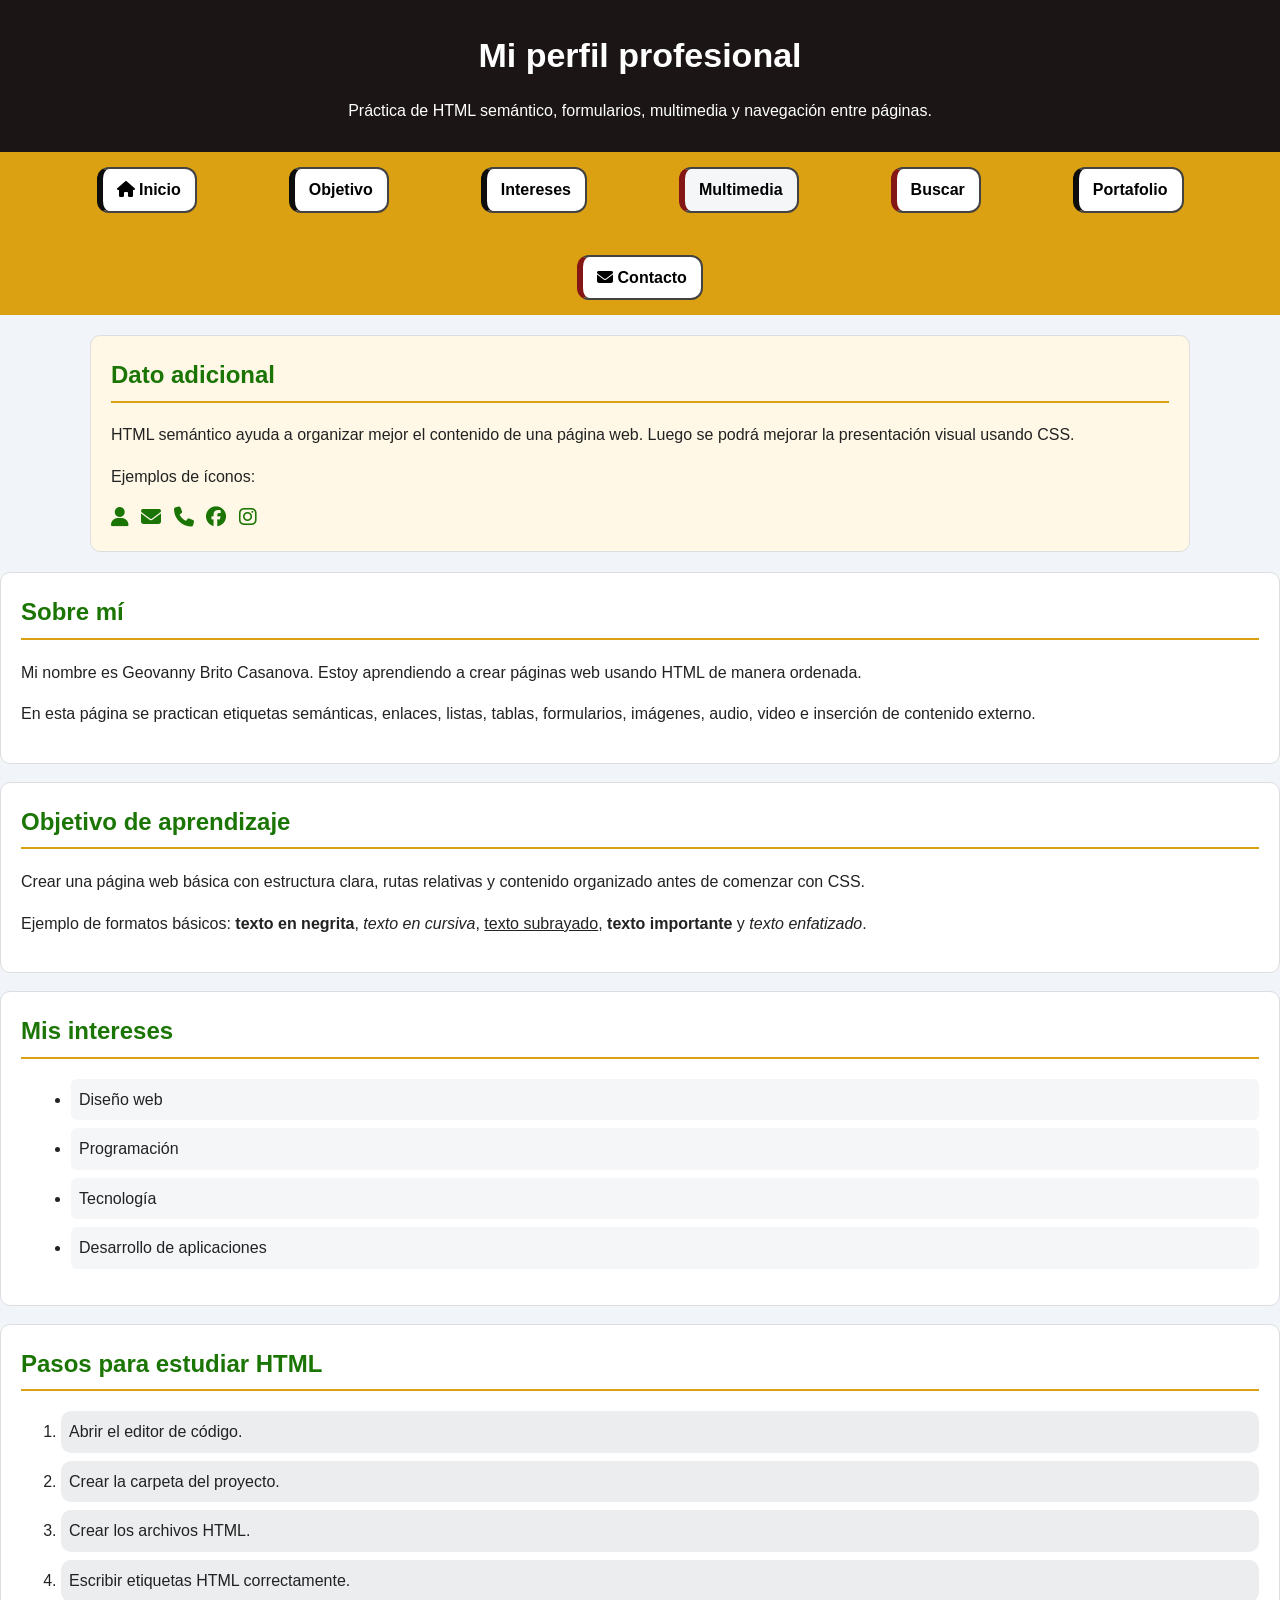
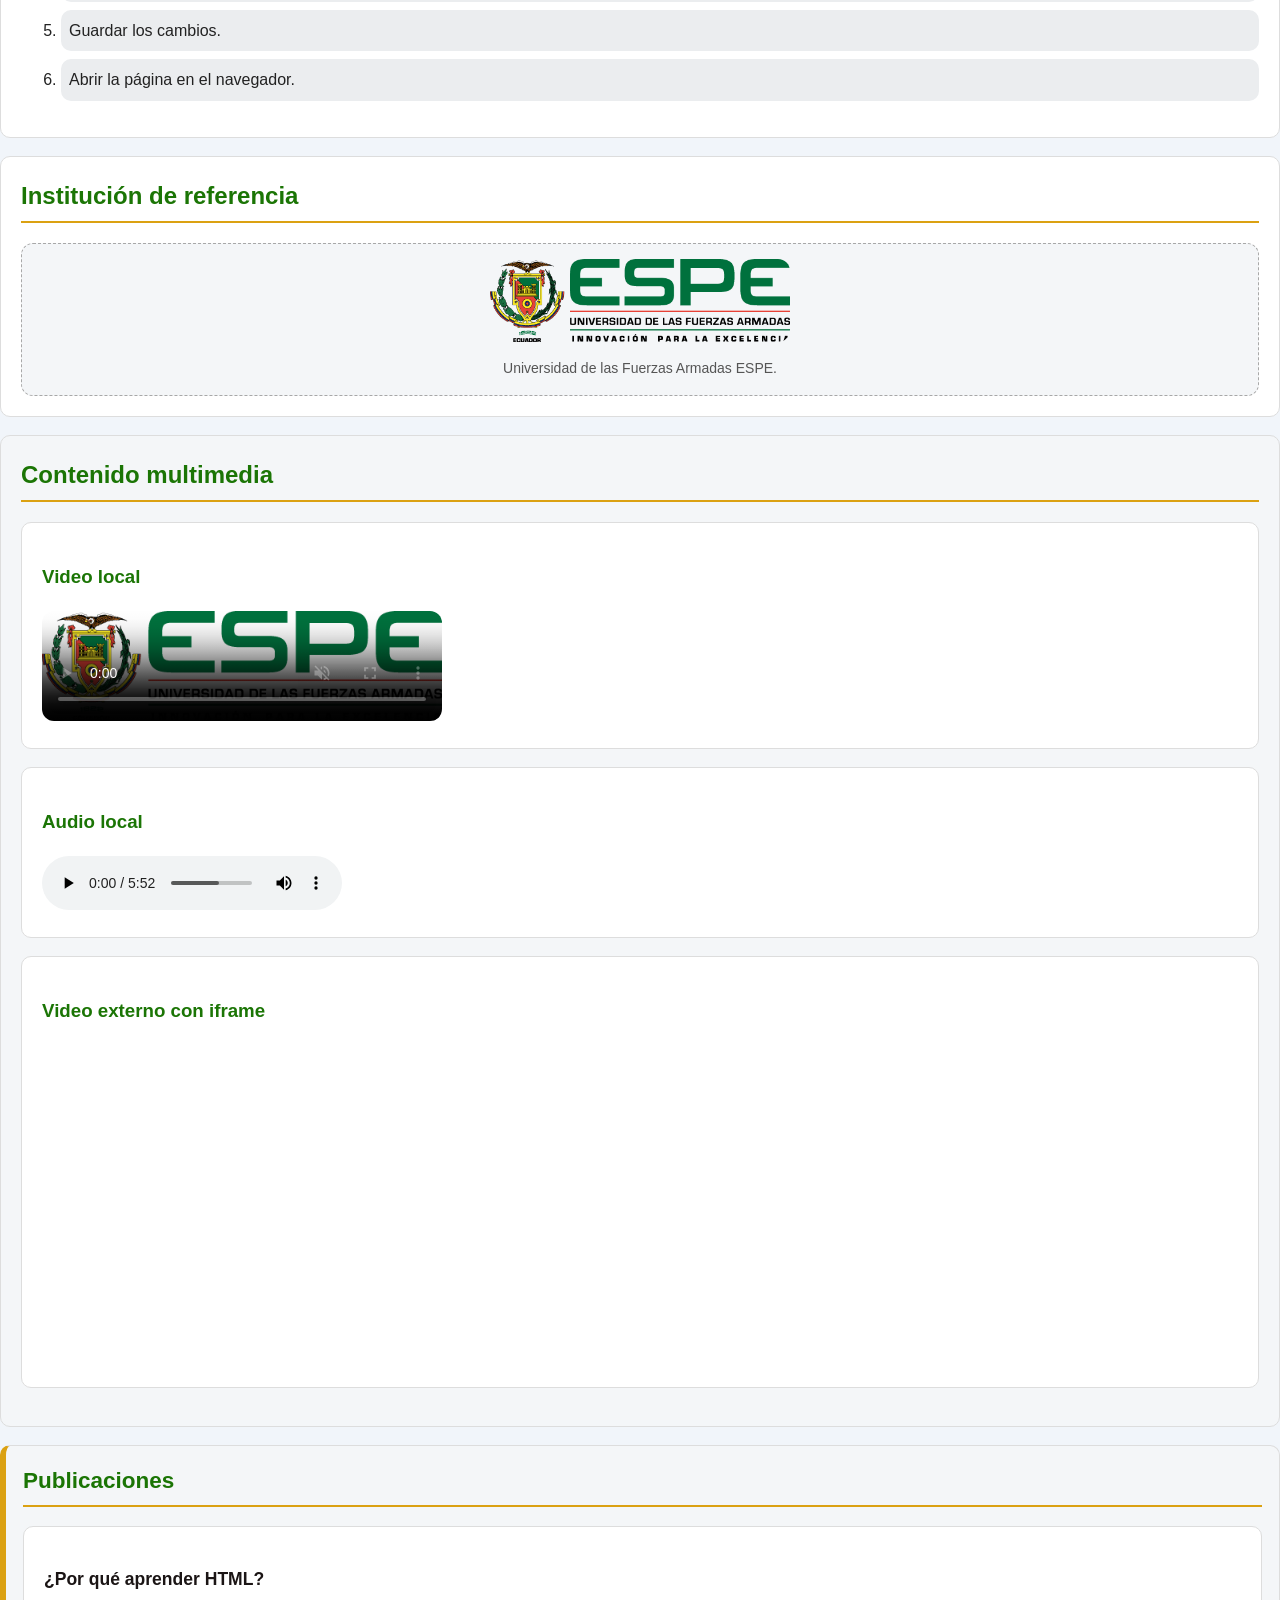
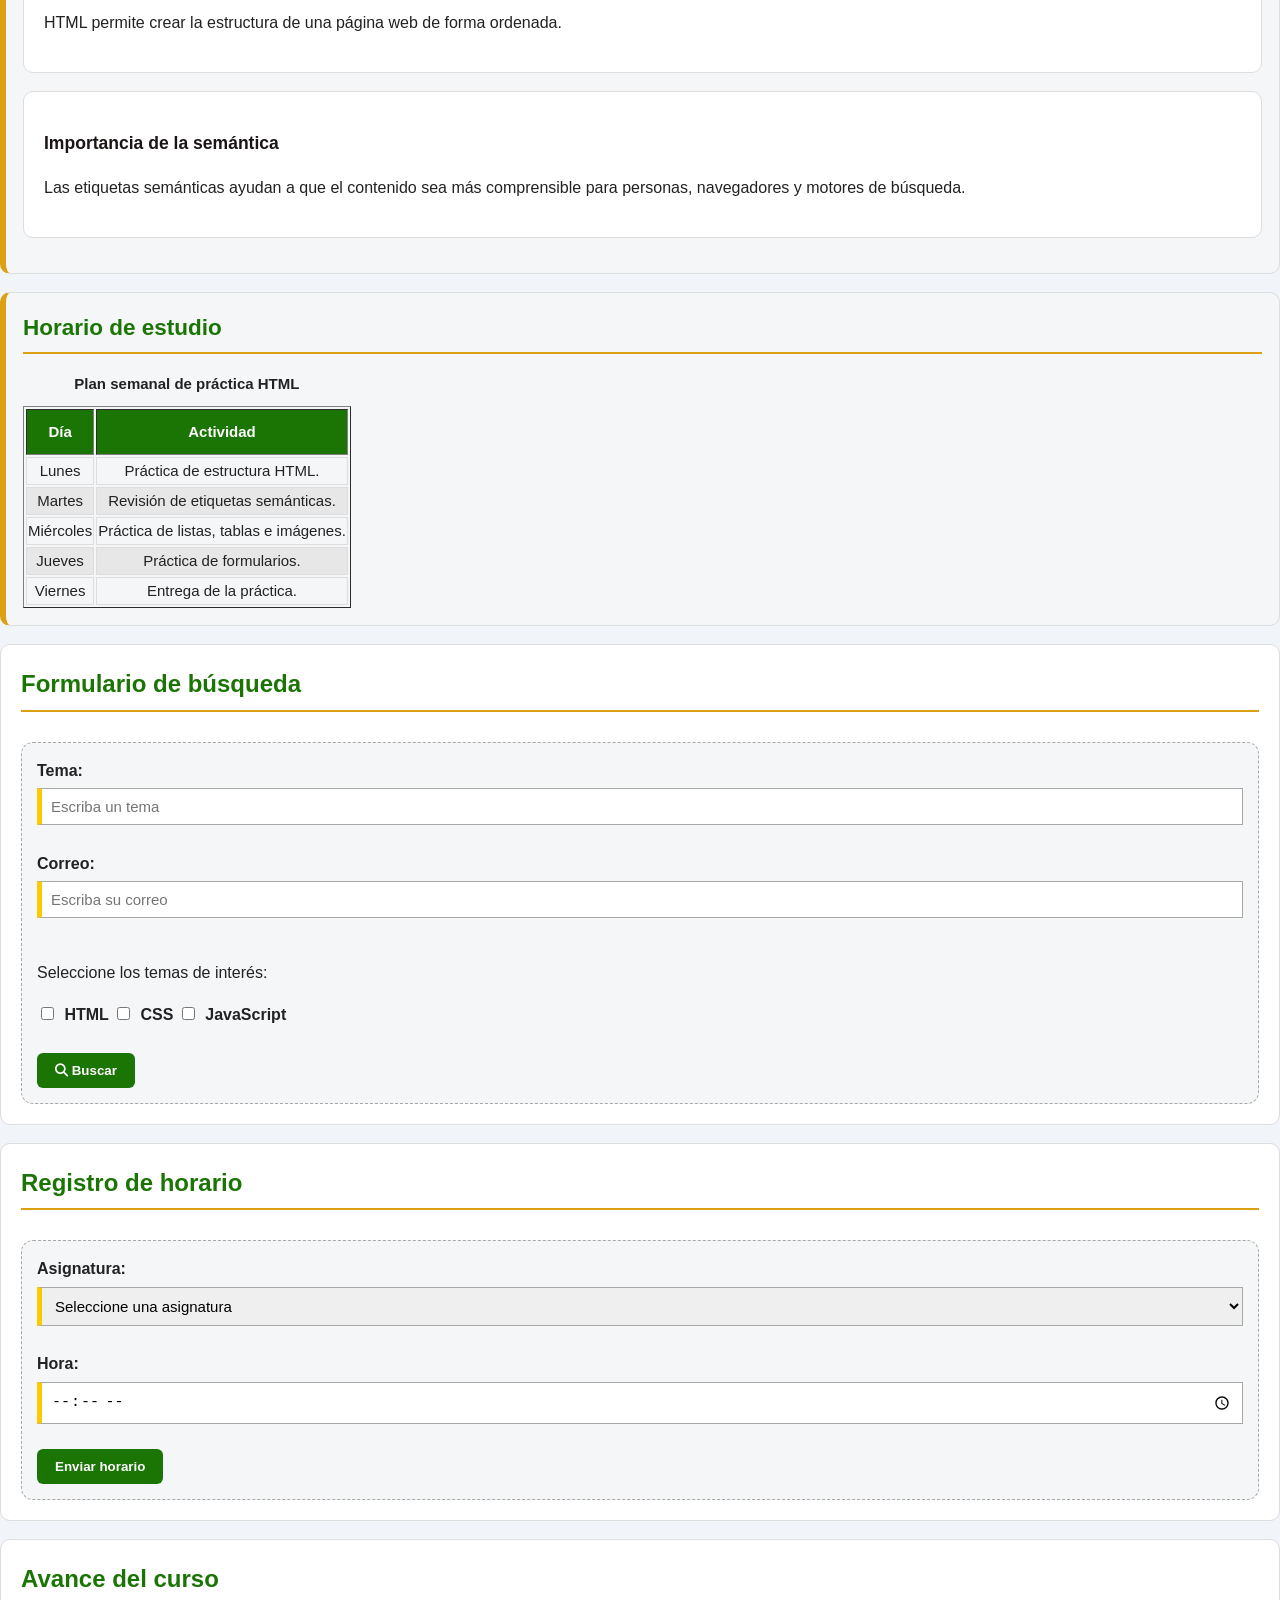
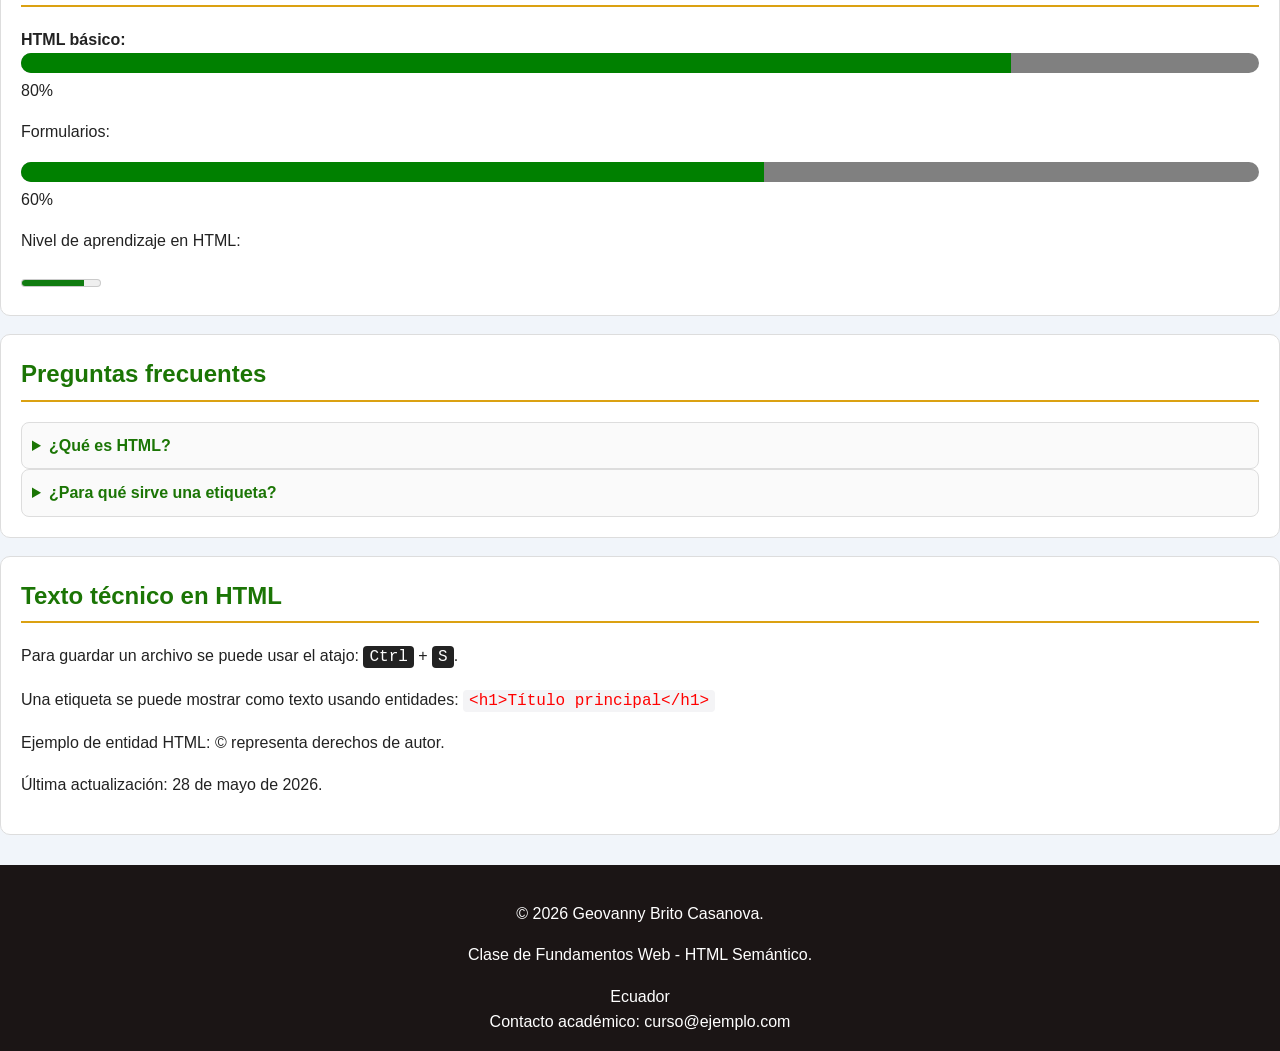
==== index.html @ b21d6cf8 "responsivo" ====
<!DOCTYPE html>
<html lang="es">

<head>
    <meta charset="UTF-8">
    <title>Mi perfil profesional</title>

    <!-- Ícono de la pestaña del navegador -->
    <link rel="icon" href="img/mundito.ico" type="image/x-icon">

    <!-- Librería externa para usar íconos -->
    <link rel="stylesheet" href="https://cdnjs.cloudflare.com/ajax/libs/font-awesome/6.5.0/css/all.min.css">

    <link rel="stylesheet" href="css/general.css">
    <link rel="stylesheet" href="css/index.css">
</head>

<body>

    <!-- Encabezado principal de la página -->
    <header>
        <h1>Mi perfil profesional</h1>
        <p>Práctica de HTML semántico, formularios, multimedia y navegación entre páginas.</p>
    </header>

    <!-- Menú de navegación principal -->
    <nav>
        <a href="index.html" id="inicio" class="botonesnav">
            <i class="fa-solid fa-house"></i>
            Inicio
        </a>

        <a href="#objetivo" id="objetivo" class="botonesnav">Objetivo</a>

        <a href="#intereses" id="intereses" class="botonesnav">Intereses</a>

        <a href="#multimedia" id="multimedia" class="botonesRedireccion">Multimedia</a>

        <a href="pages/buscar.html" class="botonesRedireccion">Buscar</a>

        <a href="pages/portafolio.html" class="botonesnav">Portafolio</a>

        <a href="pages/cto/contacto.html" class="botonesRedireccion">
            <i class="fa-solid fa-envelope"></i>
            Contacto
        </a>
    </nav>

    <!-- Contenido lateral complementario -->
    <aside>
        <h2>Dato adicional</h2>
        <p>
            HTML semántico ayuda a organizar mejor el contenido de una página web.
            Luego se podrá mejorar la presentación visual usando CSS.
        </p>

        <p>Ejemplos de íconos:</p>
        <i class="fa-solid fa-user"></i>
        <i class="fa-solid fa-envelope"></i>
        <i class="fa-solid fa-phone"></i>
        <i class="fa-brands fa-facebook"></i>
        <i class="fa-brands fa-instagram"></i>
    </aside>

    <!-- Contenido principal -->
    <main>

        <!-- Sección de presentación -->
        <section id="presentacion">
            <h2>Sobre mí</h2>

            <p>
                Mi nombre es Geovanny Brito Casanova. Estoy aprendiendo a crear páginas web
                usando HTML de manera ordenada.
            </p>

            <p>
                En esta página se practican etiquetas semánticas, enlaces, listas, tablas,
                formularios, imágenes, audio, video e inserción de contenido externo.
            </p>
        </section>

        <!-- Sección de objetivos -->
        <section id="objetivo">
            <h2>Objetivo de aprendizaje</h2>

            <p>
                Crear una página web básica con estructura clara, rutas relativas y contenido
                organizado antes de comenzar con CSS.
            </p>

            <p>
                Ejemplo de formatos básicos:
                <b>texto en negrita</b>,
                <i>texto en cursiva</i>,
                <u>texto subrayado</u>,
                <strong>texto importante</strong> y
                <em>texto enfatizado</em>.
            </p>
        </section>

        <!-- Sección de intereses -->
        <section id="intereses">
            <h2>Mis intereses</h2>

            <ul>
                <li>Diseño web</li>
                <li>Programación</li>
                <li>Tecnología</li>
                <li>Desarrollo de aplicaciones</li>
            </ul>
        </section>

        <!-- Sección de pasos -->
        <section id="PPEHTML">
            <h2>Pasos para estudiar HTML</h2>

            <ol>
                <li>Abrir el editor de código.</li>
                <li>Crear la carpeta del proyecto.</li>
                <li>Crear los archivos HTML.</li>
                <li>Escribir etiquetas HTML correctamente.</li>
                <li>Guardar los cambios.</li>
                <li>Abrir la página en el navegador.</li>
            </ol>
        </section>

        <!-- Sección con imagen -->
        <section>
            <h2>Institución de referencia</h2>

            <figure>
                <img src="img/espe/imagenEjemploEspe.png" alt="Logo de la ESPE" width="300">
                <figcaption>Universidad de las Fuerzas Armadas ESPE.</figcaption>
            </figure>
        </section>

        <!-- Sección multimedia -->
        <section id="multimedia">
            <h2>Contenido multimedia</h2>

            <article>
                <h3>Video local</h3>

                <video src="video/videoEjemploDiagnostica.mp4" controls width="400"
                    poster="img/espe/imagenEjemploEspe.png" muted loop>
                    Tu navegador no soporta la etiqueta de video.
                </video>
            </article>

            <article>
                <h3>Audio local</h3>

                <audio src="audio/audioEjemploA7X.mp3" controls loop preload="metadata">
                    Tu navegador no soporta la etiqueta de audio.
                </audio>
            </article>

            <article>
                <h3>Video externo con iframe</h3>

                <iframe width="560" height="315" src="https://www.youtube.com/embed/bdz90srbneU?si=QoyqD5uKp2PkH5kk"
                    title="Video de YouTube" frameborder="0"
                    allow="accelerometer; autoplay; clipboard-write; encrypted-media; gyroscope; picture-in-picture; web-share"
                    referrerpolicy="strict-origin-when-cross-origin" allowfullscreen>
                </iframe>
            </article>
        </section>

        <!-- Sección de publicaciones -->
        <section class="nota">
            <h2>Publicaciones</h2>

            <article>
                <h3>¿Por qué aprender HTML?</h3>
                <p>
                    HTML permite crear la estructura de una página web de forma ordenada.
                </p>
            </article>

            <article>
                <h3>Importancia de la semántica</h3>
                <p>
                    Las etiquetas semánticas ayudan a que el contenido sea más comprensible
                    para personas, navegadores y motores de búsqueda.
                </p>
            </article>
        </section>

        <!-- Sección de tabla -->
        <section class="nota">
            <h2>Horario de estudio</h2>

            <table border="1">
                <caption>Plan semanal de práctica HTML</caption>

                <thead>
                    <tr>
                        <th>Día</th>
                        <th>Actividad</th>
                    </tr>
                </thead>

                <tbody>
                    <tr>
                        <td>Lunes</td>
                        <td>Práctica de estructura HTML.</td>
                    </tr>

                    <tr>
                        <td>Martes</td>
                        <td>Revisión de etiquetas semánticas.</td>
                    </tr>

                    <tr>
                        <td>Miércoles</td>
                        <td>Práctica de listas, tablas e imágenes.</td>
                    </tr>

                    <tr>
                        <td>Jueves</td>
                        <td>Práctica de formularios.</td>
                    </tr>

                    <tr>
                        <td>Viernes</td>
                        <td>Entrega de la práctica.</td>
                    </tr>
                </tbody>
            </table>
        </section>

        <!-- Sección de formulario de búsqueda -->
        <section>
            <h2>Formulario de búsqueda</h2>

            <!-- 
                Este formulario usa GET.
                Por eso los datos viajan en la URL hacia pages/buscar.html.
            -->
            <form method="GET" action="pages/buscar.html">

                <label for="tema">Tema:</label>
                <input type="text" id="tema" name="tema" placeholder="Escriba un tema" required minlength="3"
                    maxlength="20">

                <br><br>

                <label for="correo">Correo:</label>
                <input type="email" id="correo" name="correo" placeholder="Escriba su correo" required>

                <br><br>

                <p>Seleccione los temas de interés:</p>

                <label>
                    <input type="checkbox" name="temas[]" value="html">
                    HTML
                </label>

                <label>
                    <input type="checkbox" name="temas[]" value="css">
                    CSS
                </label>

                <label>
                    <input type="checkbox" name="temas[]" value="javascript">
                    JavaScript
                </label>

                <br><br>

                <button type="submit">
                    <i class="fa-solid fa-magnifying-glass"></i>
                    Buscar
                </button>
            </form>
        </section>

        <!-- Sección de registro de horario -->
        <section>
            <h2>Registro de horario</h2>

            <form method="GET" action="pages/buscar.html">

                <label for="asignatura">Asignatura:</label>
                <select id="asignatura" name="asignatura" required>
                    <option value="">Seleccione una asignatura</option>
                    <option value="programacion">Programación</option>
                    <option value="base_datos">Base de Datos</option>
                    <option value="redes">Redes</option>
                    <option value="sistemas_operativos">Sistemas Operativos</option>
                </select>

                <br><br>

                <label for="hora">Hora:</label>
                <input type="time" id="hora" name="hora" min="08:00" max="17:00" step="1800" required>

                <br><br>

                <button type="submit">Enviar horario</button>
            </form>
        </section>

        <!-- Sección de avance del curso -->
        <section>
            <h2>Avance del curso</h2>

            <label for="avance-html">HTML básico:</label>
            <progress id="avance-html" value="80" max="100"></progress>
            <span>80%</span>

            <p>Formularios:</p>
            <progress value="60" max="100"></progress>
            <span>60%</span>

            <p>Nivel de aprendizaje en HTML:</p>
            <meter value="8" min="0" max="10"></meter>
        </section>

        <!-- Sección de preguntas frecuentes -->
        <section>
            <h2>Preguntas frecuentes</h2>

            <details>
                <summary>¿Qué es HTML?</summary>
                <p>HTML es el lenguaje que permite crear la estructura de una página web.</p>
            </details>

            <details>
                <summary>¿Para qué sirve una etiqueta?</summary>
                <p>Una etiqueta indica al navegador cómo debe interpretar una parte del contenido.</p>
            </details>
        </section>

        <!-- Sección de texto técnico -->
        <section>
            <h2>Texto técnico en HTML</h2>

            <p>
                Para guardar un archivo se puede usar el atajo:
                <kbd>Ctrl</kbd> + <kbd>S</kbd>.
            </p>

            <p>
                Una etiqueta se puede mostrar como texto usando entidades:
                <code>&lt;h1&gt;Título principal&lt;/h1&gt;</code>
            </p>

            <p>
                Ejemplo de entidad HTML:
                &copy; representa derechos de autor.
            </p>

            <p>
                Última actualización:
                <time datetime="2026-05-28">28 de mayo de 2026</time>.
            </p>
        </section>

    </main>

    <!-- Pie de página -->
    <footer>
        <p>&copy; 2026 Geovanny Brito Casanova.</p>
        <p>Clase de Fundamentos Web - HTML Semántico.</p>

        <address>
            Ecuador<br>
            Contacto académico: curso@ejemplo.com
        </address>
    </footer>

</body>

</html>
---- css/general.css ----
/* ===================================================== */
/* =============== CONFIGURACION GENERAL =============== */
/* ===================================================== */
*{
    box-sizing: border-box;
}

body{
    margin: 0;
    font-family: 'Segoe UI', Tahoma, Geneva, Verdana, sans-serif;
    background-color: rgb(241, 245, 250);
    color: #222222;
    line-height: 1.6;
}

/* ===================================================== */
/* =============== CONFIGURACION TITULOS =============== */
/* ===================================================== */

h1{
    margin: 0;
    font-size: 34px;
    text-align: center;
}

h2{
    color: #1b7505;
    margin-top: 0;
    border-bottom: 2px solid #dba112;
    padding-bottom: 6px;
}

h3{
    color: rgb(27, 21, 21);
}

/* ===================================================== */
/* ============= CONFIGURACION NAVEGACION ============== */
/* ===================================================== */

p{
    font-size: 16px;
    text-align: justify;
}

a{
    text-decoration: none;
    color: black;
    font-weight: bold;
    font-size: 100%;
    padding: 20px;
    margin: 15px 40px;
}

nav{
    padding: 0;
    display: flex;
    justify-content: center;
    flex-wrap: wrap;
    gap: 12px;
    background-color: #dba112;
    text-align: center;
}

nav a{
    border-radius: 6px;
    background-color: white;
    border-radius: 12px;  
    border: 2px solid rgb(66, 66, 66);
    padding: 8px 14px;
}

nav a:hover{
    text-decoration: underline;
    transform: scale(1.02);
    color: white;
    background-color: #1b7505;
    padding: 8px 16px;
}

header{
    background-color: rgb(27, 21, 21);
    color: white;
    padding: 28px 16px;
    text-align: center;
}

header p{
    text-align: center;
    margin-bottom: 0;
}

footer{
    background-color: rgb(27, 21, 21);
    color: white;
    text-align: center;
    padding: 20px;
    margin-top: 30px;
}


footer p{
    text-align: center;
}

address{
    font-style: normal;
}



section,
article,
aside{
    background-color: white;
    padding: 20px;
    margin-bottom: 18px;
    border: 1px solid #dddddd;
    border-radius: 10px;
}

aside{
    width: 90%;
    max-width: 1100px;
    margin: 20px auto;
    background-color: #fff8e6;
}


aside i{
    margin-right: 8px;
    font-size: 20px;
    color: #1b7505;
}

img,
video,
iframe{
    max-width: 100%;
    border-radius: 12px;
}


figure{
    text-align: center;
    margin: 0;
}


figcaption{
    font-size: 14px;
    color: #555555;
    margin-top: 8px;
}

li{
    margin-bottom: 8px;
}

ul{
    margin-left: 10px;
}

caption{
    font-weight: bold;
    margin-bottom: 10px;
}

th{
    background-color: #1b7505;
    color: white;
    padding: 10px;
}

td{
    text-align: center;
    border: 1px solid #dddddd;
}

tr:nth-child(even){
    background-color: rgb(231, 231, 231);
}

form{
    margin-top: 30px;
}

label{
    font-weight: bold;
}

input, select, textarea{
    width: 100%;
    padding: 9px;
    margin-top: 5px;
    border: 1px solid #a8a8a7;
    font-size: 15px;
}

input[type = "checkbox"], input[type="radio"]{
    width: auto;
    margin-right: 6px;
}

textarea{
    resize: vertical;
}

button{
    background-color: #1b7505;
    color: white;
    border: none;
    padding: 10px 18px;
    border-radius: 6px;
    cursor:pointer;
    font-weight: bold;
}

button:hover{
    background-color: #0d0d0d;
    transform: scale(1.02);
}

input:focus,
select:focus,
textarea:focus{
    outline: 2px solid #db1212;
}

input:required,
select:required,
textarea:required{
    border-left: 5px solid #ffc800;
}

details{
    background-color: #fafafa;
    padding: 10px;
    border: 1px solid #dddddd;
    border-radius: 8px;
}

progress{
    width: 100%;
    height: 20px;
    border-radius: 50px;
    overflow: hidden;
    color: red;

}

summary{
    cursor: pointer;
    font-weight: bold;
    color: #1b7505;
}

code{
    background-color: #f4f4f6;
    padding: 2px 6px;
    border-radius: 4px;
    color: red;
}

pre{
    background-color: #f4f4f6;
    color: white;
    padding: 12px;
    border-radius: 8px;
    overflow-x: auto;
}

kbd{
    background-color: #222222;
    padding: 2px 6px;
    border-radius: 4px;
    color: white;
}

@media screen and (max-width:700px){

    nav{
        flex-direction: row;
        justify-content: center;
    }

    nav a{
        width: calc(50% - 10px);
        margin: 5px 0;
    }

    .contenedor-tarjetas{
        grid-template-columns: 2fr;
    }

    .tarjeta{
        padding: 15px;
    }

    .intro{
        padding: 20px;
    }

    .tabla-progreso table{
        font-size: 14px;
    }

    .tabla-progreso progress{
        width: 100%;
    }

    .meter-seccion meter{
        width: 100%;
    }

    h1{
        font-size: 28px;
    }

    h2{
        font-size: 22px;
    }
}
---- css/index.css ----
.botonesnav{
    border-left: 6px solid #0d0d0d;
}

.botonesRedireccion{
    border-left: 6px solid rgb(132, 22, 22);
}

#contacto{
    border-left: 6px solid #1b7505;
}

#intereses li{
    background-color: #f4f6f8;
    margin-bottom: 8px;
    padding: 8px;
    border-radius: 6px;
}

#PPEHTML li{
    background-color: #ebedef;
    margin-bottom: 8px;
    padding: 8px;
    border-radius: 10px;
}

#multimedia{
    background-color: #f4f6f8;
}

#multimedia h3{
    color: #1b7505;
}

section form{
    background-color: #f4f6f8;
    padding: 15px;
    border-radius: 12px;
    border: 1px dashed #a8a8a8;
}

main figure{
    background-color: #f4f6f8;
    padding: 15px;
    border-radius: 12px;
    border: 1px dashed #a8a8a8;
}

.nota{
    background-color: #f4f6f8;
    border-left: 6px solid #dba112;
    padding: 17px;
    font-size: 15px;
}
/* ============================================================
   BLOQUE 17: RESPONSIVE BÁSICO
   Cuando la pantalla es pequeña, el menú se acomoda en columna.
   Esto prepara el camino hacia CSS responsive.
   ============================================================ */

/* Se aplica solo cuando la pantalla mide 700px o menos, normalmente celulares o tablets pequeñas */
@media screen and (max-width:700px){

    nav{
        flex-direction: row;
        justify-content: center;
    }

    nav a{
        width: 100%;
        margin: 5px 0;
    }

    .contenedor-tarjetas{
        grid-template-columns: 2fr;
    }

    .tarjeta{
        padding: 15px;
    }

    .intro{
        padding: 20px;
    }

    .tabla-progreso table{
        font-size: 14px;
    }

    .tabla-progreso progress{
        width: 100%;
    }

    .meter-seccion meter{
        width: 100%;
    }

    h1{
        font-size: 28px;
    }

    h2{
        font-size: 22px;
    }
}
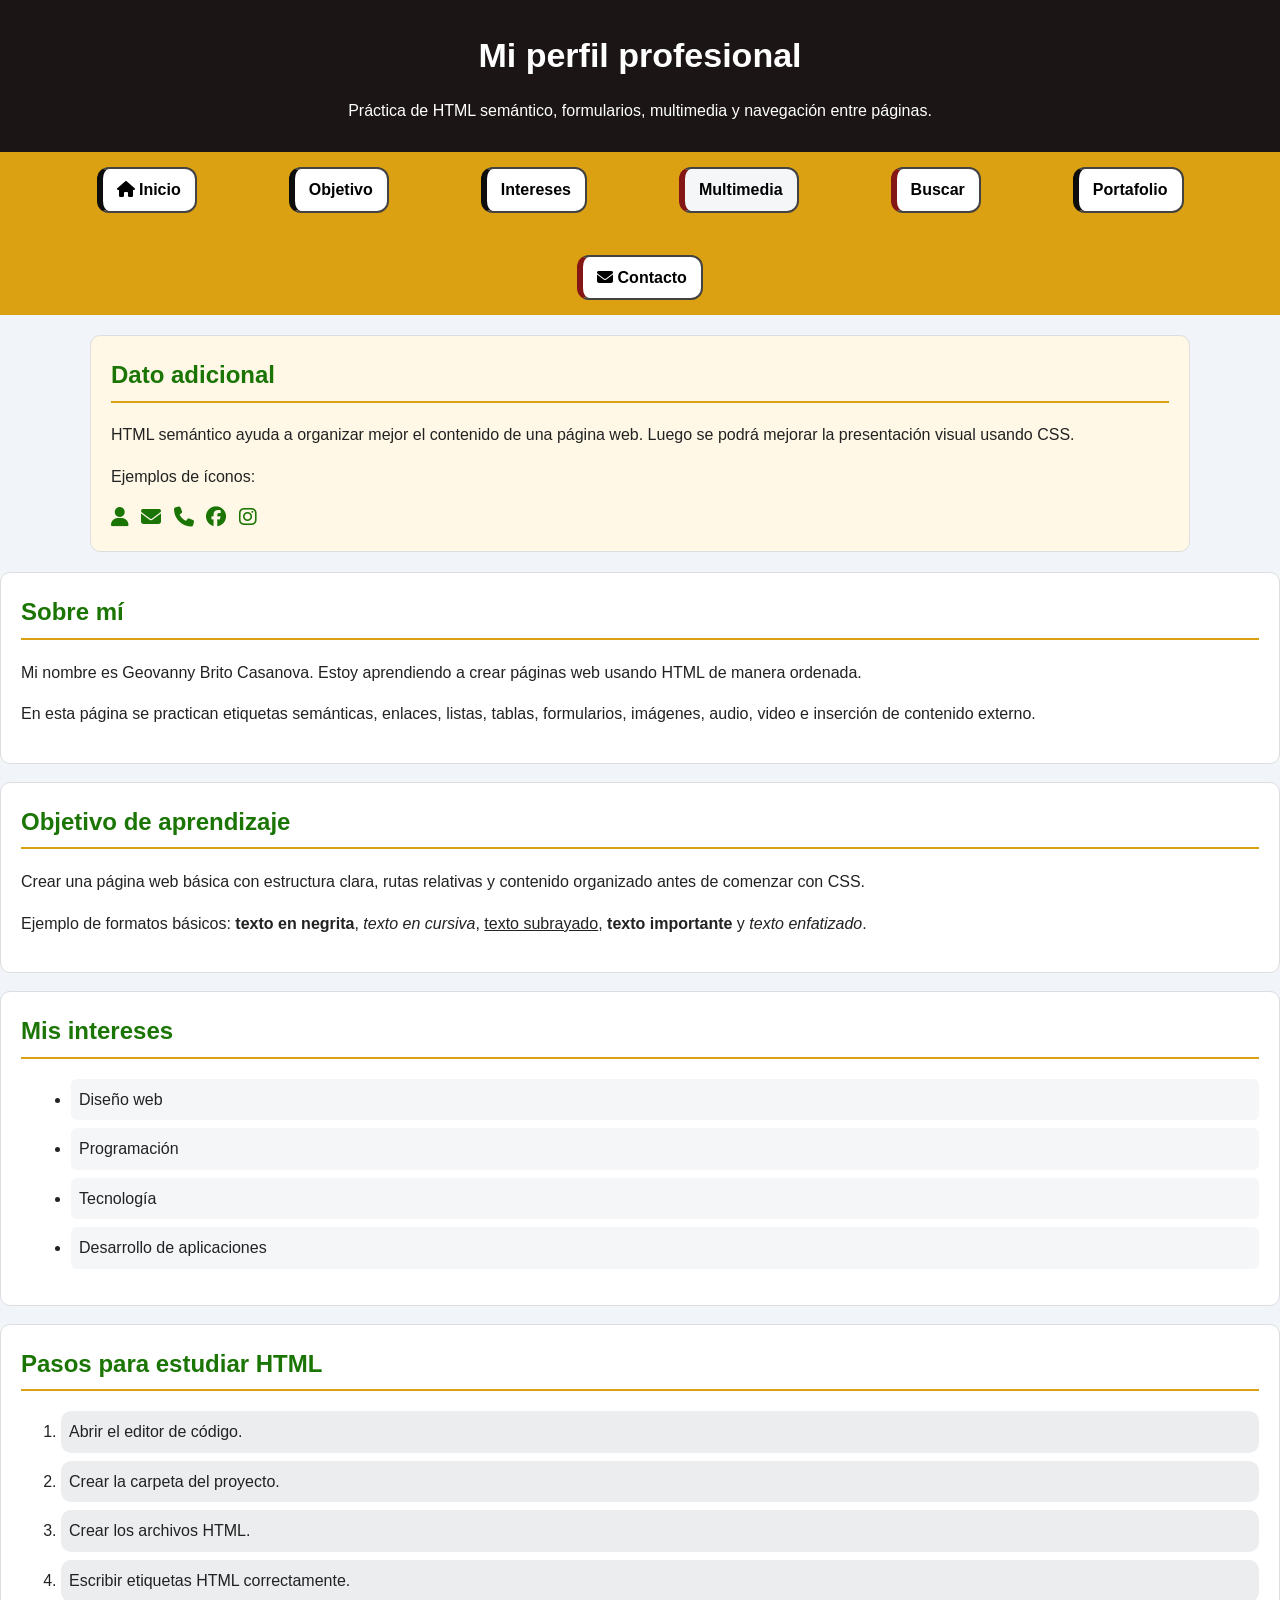
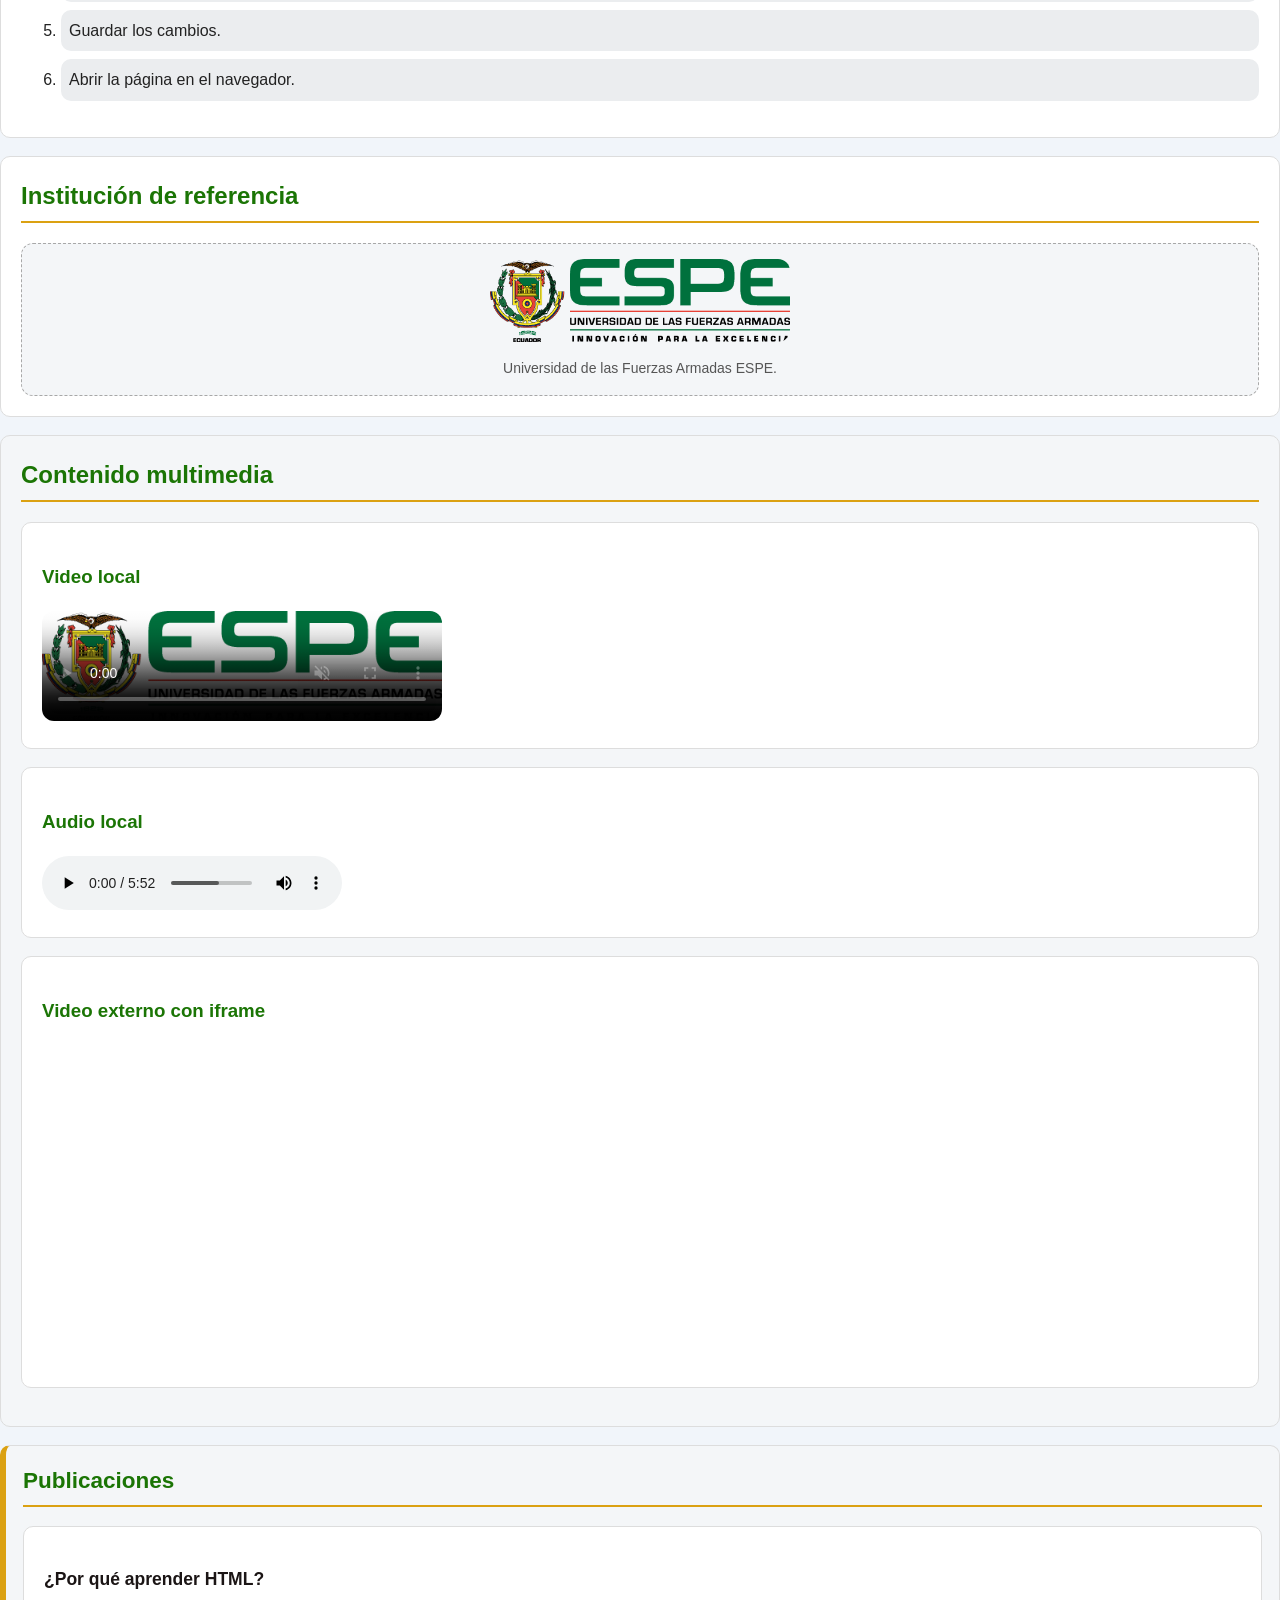
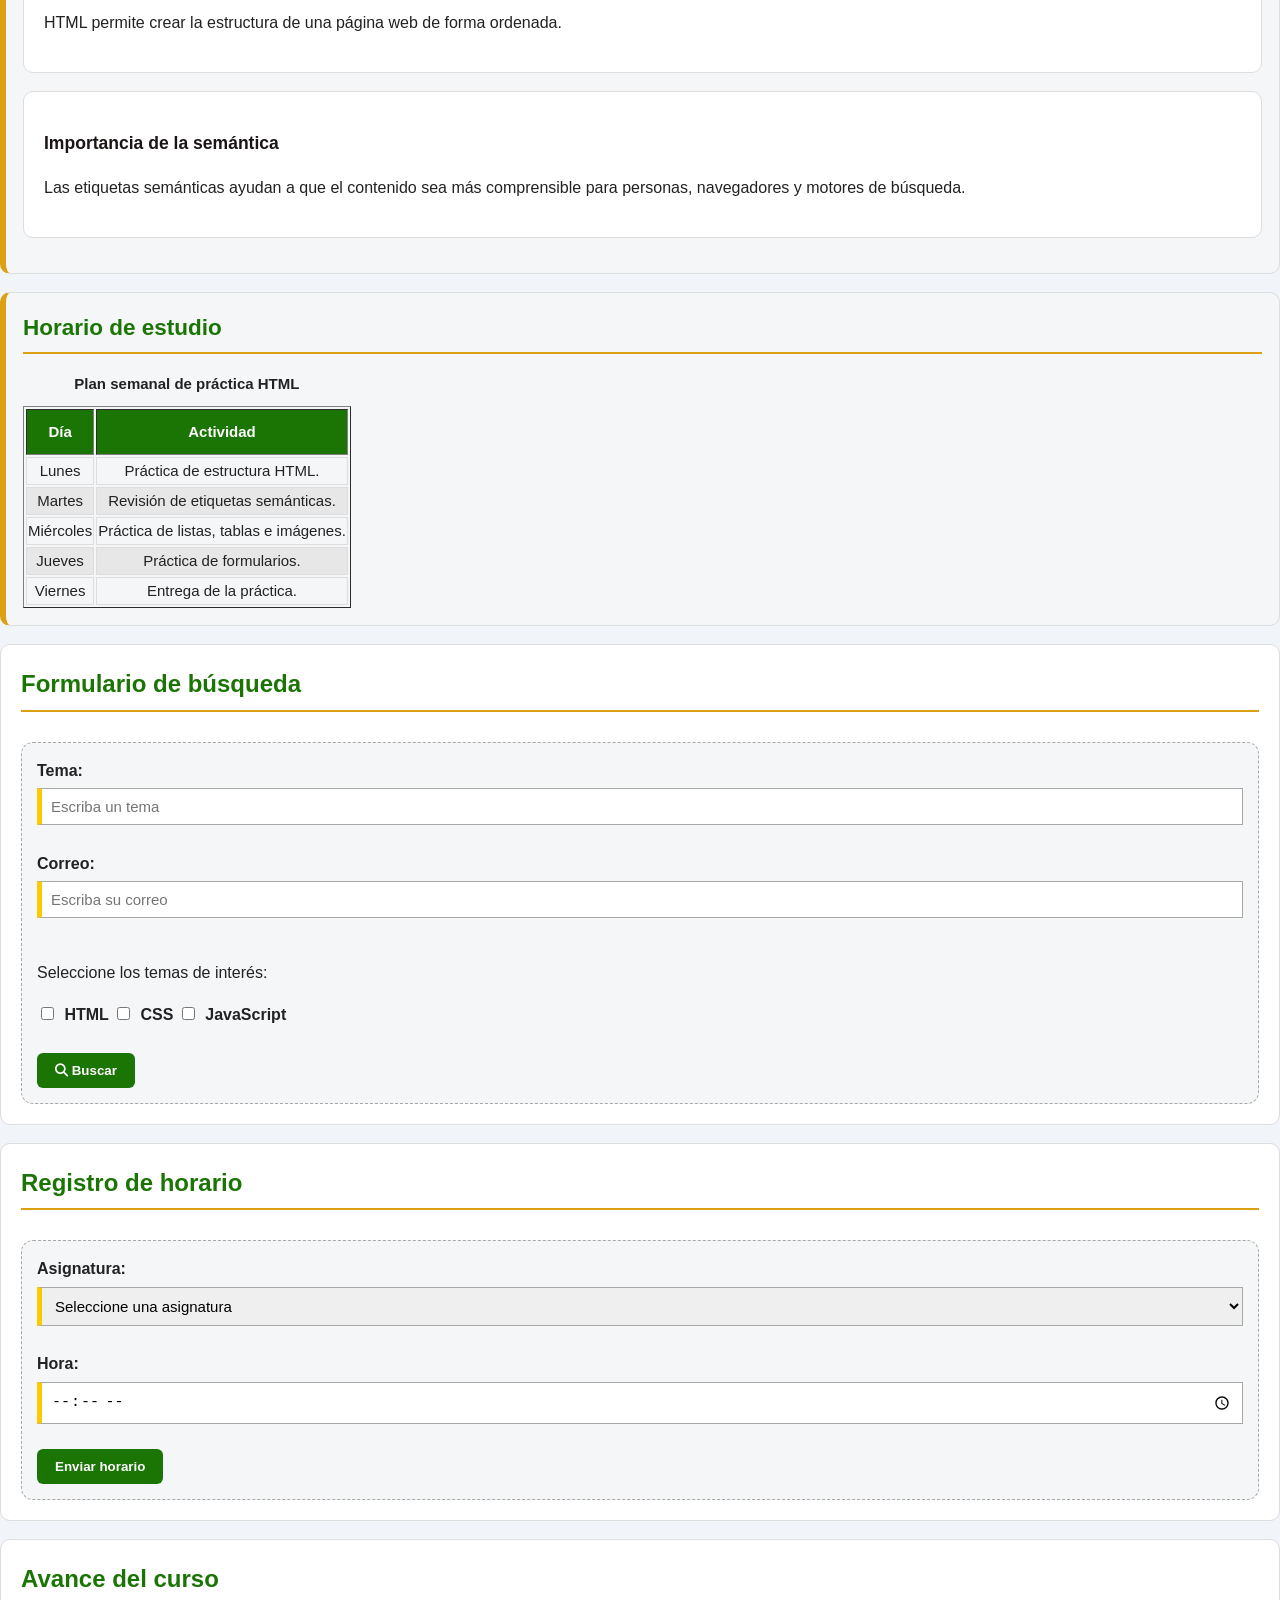
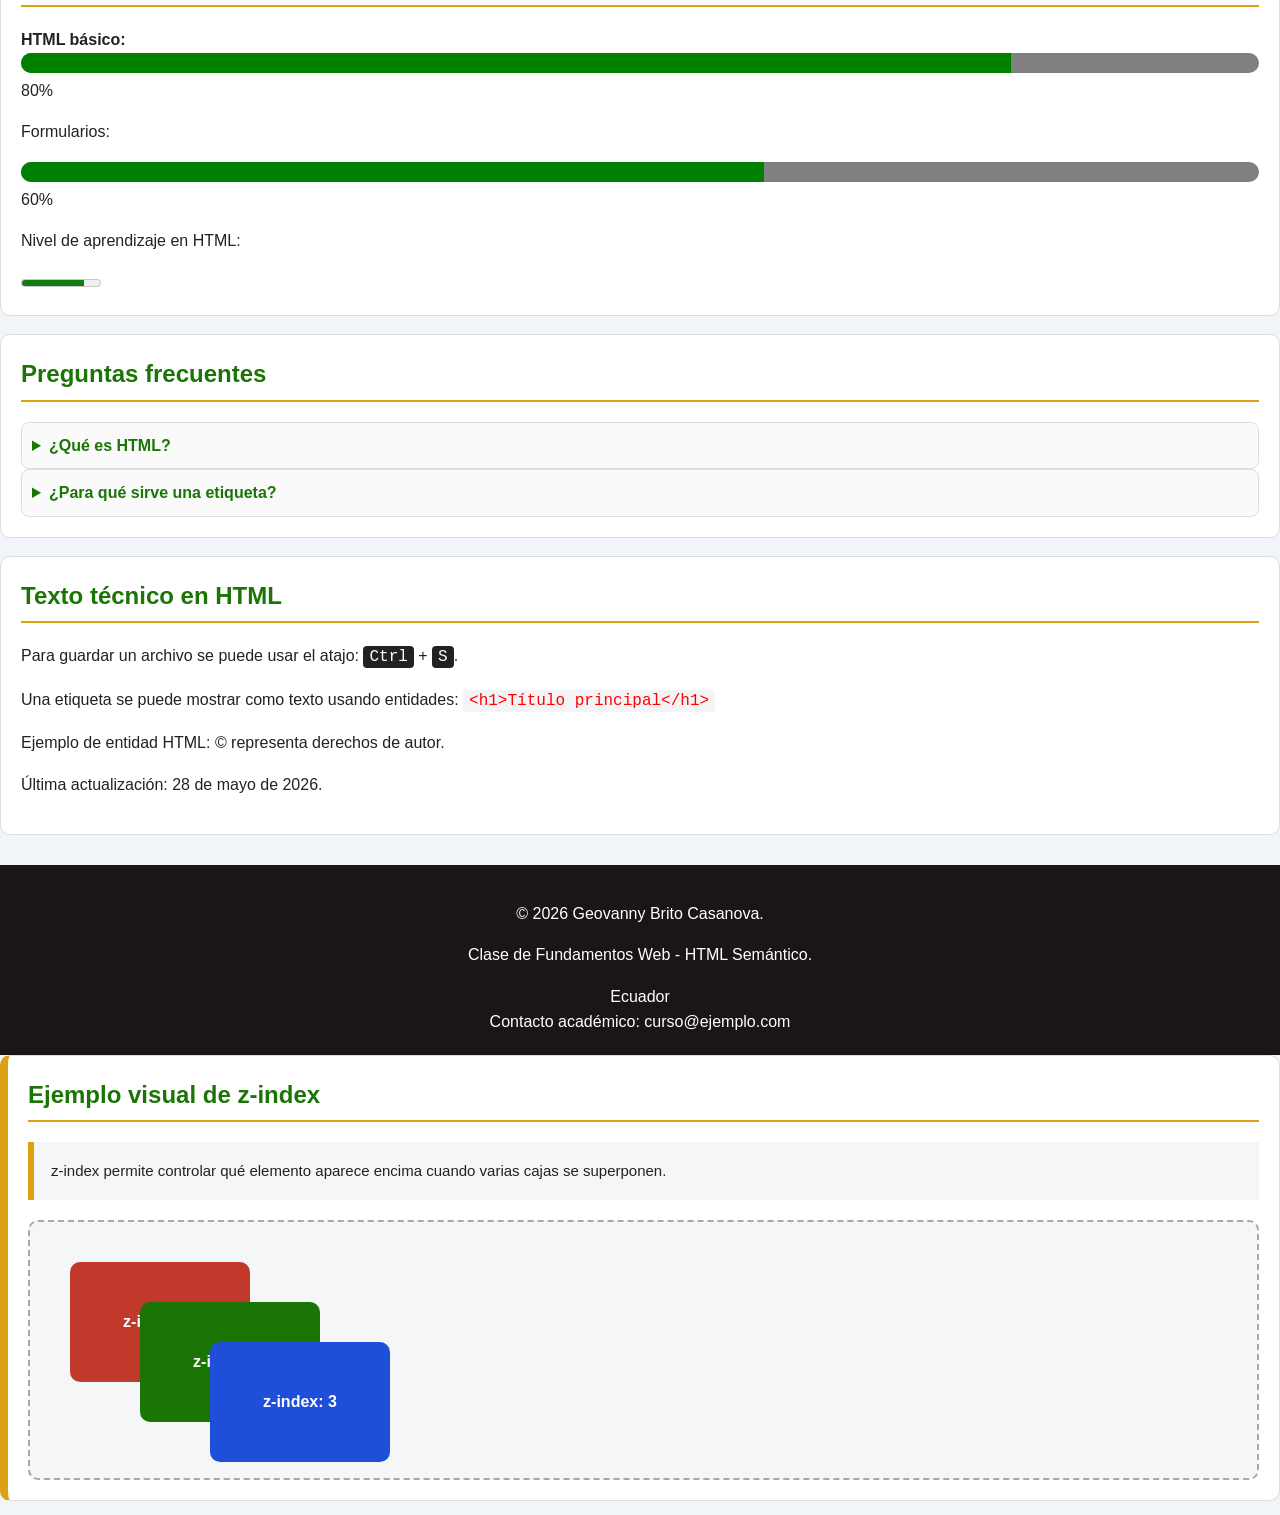
==== commit 215a6c24: "Botstrap al proyeccion" ====
--- a/index.html
+++ b/index.html
@@ -372,6 +372,21 @@
         </address>
     </footer>
 
+    <!-- Sección para explicar z-index -->
+<section id="ejemplo-zindex">
+    <h2>Ejemplo visual de z-index</h2>
+
+    <p class="nota">
+        z-index permite controlar qué elemento aparece encima cuando varias cajas se superponen.
+    </p>
+
+    <div class="zona-zindex">
+        <div class="caja-z caja-roja">z-index: 1</div>
+        <div class="caja-z caja-verde">z-index: 2</div>
+        <div class="caja-z caja-azul">z-index: 3</div>
+    </div>
+</section>
+
 </body>
 
 </html>
--- a/css/index.css
+++ b/css/index.css
@@ -102,4 +102,62 @@
     h2{
         font-size: 22px;
     }
+}
+
+/* ============================================================
+   BLOQUE 12: EJEMPLO VISUAL DE Z-INDEX
+   z-index controla qué elemento queda encima cuando hay superposición.
+
+   Para que z-index funcione, el elemento debe tener una posición:
+   relative, absolute, fixed o sticky.
+   ============================================================ */
+
+#ejemplo-zindex {
+    background-color: #ffffff;
+    border-left: 8px solid #dba112;
+}
+
+.zona-zindex {
+    position: relative;
+    height: 260px;
+    background-color: #f4f6f8;
+    border: 2px dashed #a8a8a7;
+    border-radius: 10px;
+    margin-top: 20px;
+}
+
+.caja-z {
+    width: 180px;
+    height: 120px;
+    position: absolute;
+    color: white;
+    font-weight: bold;
+    display: flex;
+    align-items: center;
+    justify-content: center;
+    border-radius: 10px;
+}
+
+/* Caja con menor nivel */
+.caja-roja {
+    background-color: #c0392b;
+    left: 40px;
+    top: 40px;
+    z-index: 1;
+}
+
+/* Caja intermedia */
+.caja-verde {
+    background-color: #1b7505;
+    left: 110px;
+    top: 80px;
+    z-index: 2;
+}
+
+/* Caja superior */
+.caja-azul {
+    background-color: #1f4ed8;
+    left: 180px;
+    top: 120px;
+    z-index: 3;
 }
